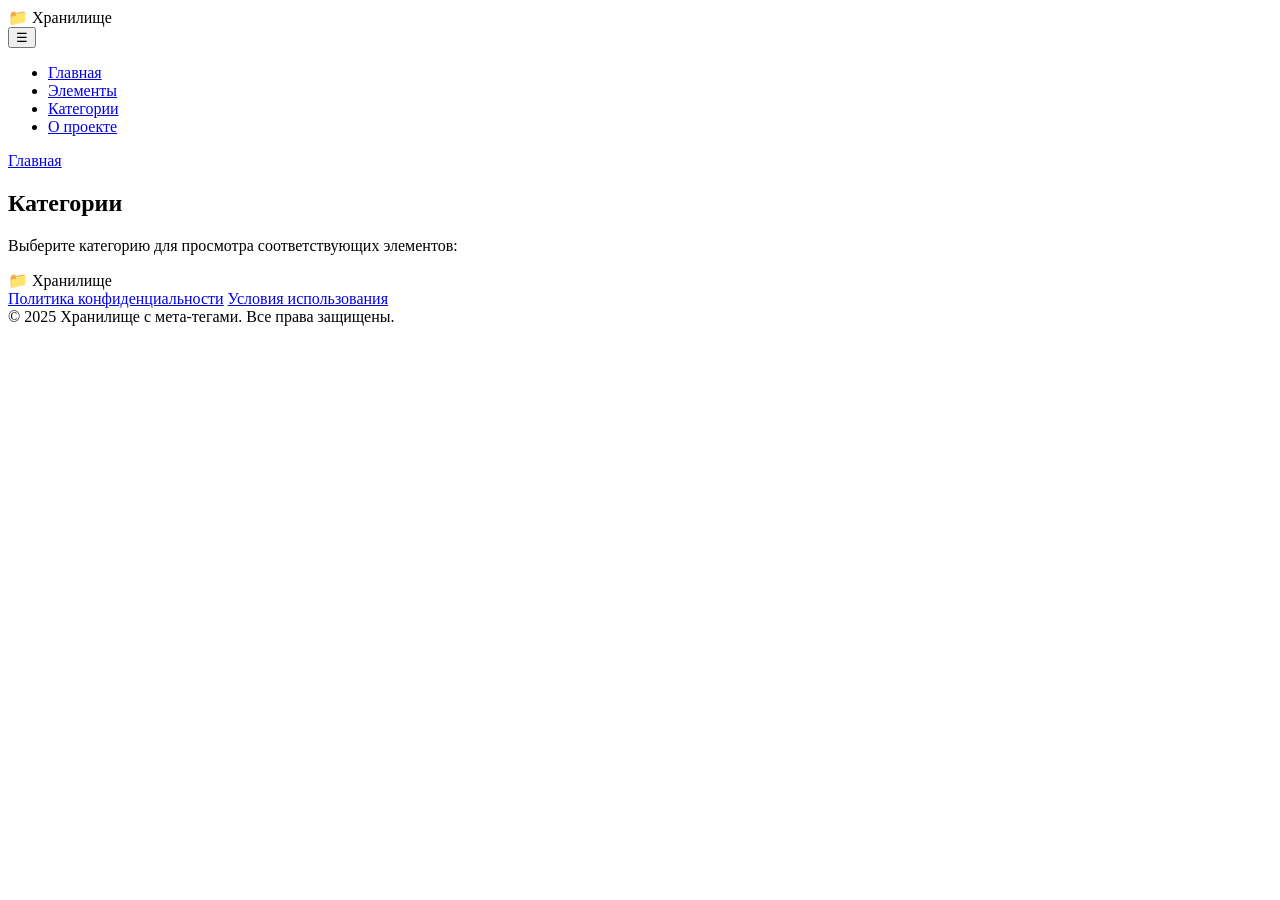
==== categ.html @ 279db2d8 "Update categ.html" ====
<!DOCTYPE html>
<html lang="ru">
<head>
    <meta charset="UTF-8">
    <meta name="viewport" content="width=device-width, initial-scale=1.0">
    <meta name="description" content="Хранилище цифровых ресурсов с мета-тегами - современная платформа для организации, управления и поиска цифрового контента. Каталогизация ресурсов по категориям и тегам.">
    <meta name="keywords" content="хранилище, мета-теги, цифровые ресурсы, управление контентом, википедия, каталог ресурсов, категории, теги, поиск, организация контента">
    <meta name="author" content="Тимофей">
    <meta name="google-site-verification" content="jBY-ytvwYjSY1Jn9kXCqns11_XIrfqZlssMgNCpi8t0" />
    <link rel="stylesheet" href="style.css">
    <link rel="icon" href="images/hranit.png" type="image/png">
    <title>Категории | Хранилище</title>

</head>
<body>
    <!-- Шапка сайта -->
    <header class="glass-effect">
        <div class="header-container">
            <div class="logo">
                <span class="logo-icon">📁</span>
                Хранилище
            </div>
            <button class="mobile-menu-btn">☰</button>
            <nav>
                <ul>
                    <li><a href="#home" class="nav-link active">Главная</a></li>
                    <li><a href="#items" class="nav-link">Элементы</a></li>
                    <li><a href="#categories" class="nav-link">Категории</a></li>
                    <li><a href="#about" class="nav-link">О проекте</a></li>
                </ul>
            </nav>
        </div>
    </header>

    <!-- Основной контент -->
    <main>
        <!-- Хлебные крошки -->
        <nav class="breadcrumbs" id="breadcrumbs">
            <a href="index.html">Главная</a>
        </nav>

        <!-- Страница категорий -->
        <section id="categories-page" class="page">
            <h1 class="page-title">Категории</h1>
            <p>Выберите категорию для просмотра соответствующих элементов:</p>
            
            <div class="categories-grid" id="categories-container">
                <!-- Категории будут загружены через JS -->
            </div>
            
            <div class="category-items" id="category-items-container">
                <!-- Элементы выбранной категории будут загружены здесь -->
            </div>
        </section>

    <!-- Футер -->
    <footer>
        <div class="footer-container">
            <div class="logo">
                <span class="logo-icon">📁</span>
                Хранилище
            </div>
            <div class="footer-links">
                <a href="privacy.html">Политика конфиденциальности</a>
                <a href="terms.html">Условия использования</a>
            </div>
            <div class="copyright">
                &copy; 2025 Хранилище с мета-тегами. Все права защищены.
            </div>
        </div>
    </footer>

    <script src="script.js"></script>

</body>
</html>
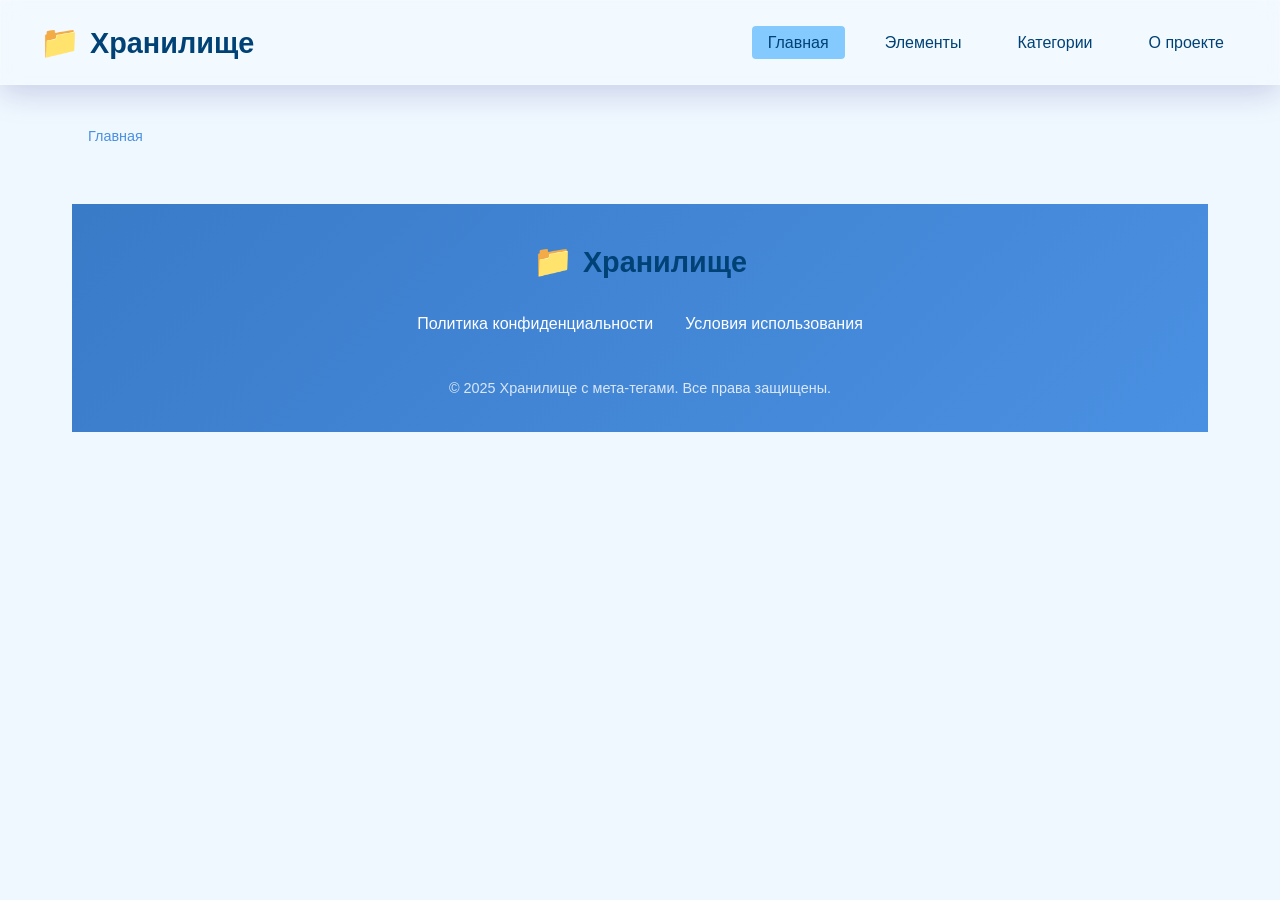
==== commit 2516254d: "Update categ.html" ====
--- a/categ.html
+++ b/categ.html
@@ -70,7 +70,50 @@
         </div>
     </footer>
 
+    <script>
+// Автоматически активируем вкладку "Категории" при загрузке categ.html
+document.addEventListener('DOMContentLoaded', function() {
+    setTimeout(() => {
+        const categLink = document.querySelector('a[href="#categories"]');
+        if (categLink && !categLink.classList.contains('active')) {
+            categLink.click();
+        }
+    }, 100);
+});
+</script>
+
     <script src="script.js"></script>
+
+    <script>
+// Определяем, какая страница открыта
+document.addEventListener('DOMContentLoaded', function() {
+    // Определяем текущую страницу по имени файла
+    const currentPage = window.location.pathname.split('/').pop();
+    
+    // Маппинг файлов -> секций SPA
+    const pageMap = {
+        'items.html': 'items',
+        'categ.html': 'categories',
+        'index.html': 'home',
+        'privacy.html': 'privacy',
+        'terms.html': 'terms'
+    };
+    
+    const targetSection = pageMap[currentPage] || 'home';
+    
+    // Если это не главная страница, активируем нужную секцию
+    if (targetSection !== 'home') {
+        // Ждем загрузки основного скрипта
+        setTimeout(() => {
+            // Ищем ссылку на нужную страницу и кликаем
+            const targetLink = document.querySelector(`a[href="#${targetSection}"]`);
+            if (targetLink) {
+                targetLink.click();
+            }
+        }, 100);
+    }
+});
+</script>
 
 </body>
 </html>
--- a/style.css
+++ b/style.css
@@ -0,0 +1,1467 @@
+:root {
+    /* Светлая тема (по умолчанию) */
+    --primary-color: #4A90E2;
+    --primary-dark: #3A7BC8;
+    --primary-light: #6BA8F0;
+    --glass-bg: rgba(255, 255, 255, 0.15);
+    --glass-border: rgba(255, 255, 255, 0.2);
+    --glass-shadow: 0 8px 32px rgba(31, 38, 135, 0.2);
+    --text-primary: #004275;
+    --text-secondary: #666;
+    --bg-color: #F0F8FF;
+    --card-bg: rgba(255, 255, 255, 0.8);
+    --surface-color: #FFFFFF;
+    --border-color: rgba(0, 0, 0, 0.1);
+    
+    /* Дополнительные цвета для светлой темы */
+    --success-color: #10B981;
+    --warning-color: #F59E0B;
+    --error-color: #EF4444;
+    --info-color: #3B82F6;
+    
+    /* Тени для светлой темы */
+    --shadow-sm: 0 1px 3px rgba(0, 0, 0, 0.12);
+    --shadow-md: 0 4px 6px rgba(0, 0, 0, 0.1);
+    --shadow-lg: 0 10px 25px rgba(0, 0, 0, 0.15);
+}
+
+/* Темная тема */
+[data-theme="dark"] {
+    --primary-color: #60A5FA;
+    --primary-dark: #3B82F6;
+    --primary-light: #93C5FD;
+    --glass-bg: rgba(0, 0, 0, 0.25);
+    --glass-border: rgba(255, 255, 255, 0.1);
+    --glass-shadow: 0 8px 32px rgba(0, 0, 0, 0.4);
+    --text-primary: #E5E7EB;
+    --text-secondary: #9CA3AF;
+    --bg-color: #0F172A;
+    --card-bg: rgba(30, 41, 59, 0.8);
+    --surface-color: #1E293B;
+    --border-color: rgba(255, 255, 255, 0.1);
+    
+    /* Дополнительные цвета для темной темы */
+    --success-color: #34D399;
+    --warning-color: #FBBF24;
+    --error-color: #F87171;
+    --info-color: #60A5FA;
+    
+    /* Тени для темной темы */
+    --shadow-sm: 0 1px 3px rgba(0, 0, 0, 0.4);
+    --shadow-md: 0 4px 6px rgba(0, 0, 0, 0.3);
+    --shadow-lg: 0 10px 25px rgba(0, 0, 0, 0.5);
+}
+
+* {
+    margin: 0;
+    padding: 0;
+    box-sizing: border-box;
+    font-family: 'Segoe UI', Tahoma, Geneva, Verdana, sans-serif;
+}
+
+/* Плавные переходы для темы */
+*, *::before, *::after {
+    transition: background-color 0.3s ease, 
+                border-color 0.3s ease, 
+                color 0.3s ease,
+                box-shadow 0.3s ease,
+                transform 0.3s ease,
+                filter 0.3s ease;
+}
+
+body {
+    background-color: var(--bg-color);
+    color: var(--text-primary);
+    line-height: 1.6;
+    min-height: 100vh;
+    display: flex;
+    flex-direction: column;
+}
+
+/* Стили для эффекта матового стекла */
+.glass-effect {
+    background: var(--glass-bg);
+    backdrop-filter: blur(10px);
+    -webkit-backdrop-filter: blur(10px);
+    border: 1px solid var(--glass-border);
+    box-shadow: var(--glass-shadow);
+}
+
+/* Шапка сайта */
+header {
+    background: linear-gradient(135deg, var(--primary-dark), var(--primary-color));
+    color: white;
+    padding: 1rem 2rem;
+    position: sticky;
+    top: 0;
+    z-index: 100;
+}
+
+.header-container {
+    display: flex;
+    justify-content: space-between;
+    align-items: center;
+    max-width: 1200px;
+    margin: 0 auto;
+}
+
+.logo {
+    font-size: 1.8rem;
+    font-weight: 700;
+    display: flex;
+    align-items: center;
+    color: #004275;
+}
+
+.logo-icon {
+    margin-right: 10px;
+    font-size: 2rem;
+}
+
+nav ul {
+    display: flex;
+    list-style: none;
+}
+
+nav li {
+    margin-left: 1.5rem;
+}
+
+nav a {
+    color: #004275;
+    text-decoration: none;
+    font-weight: 500;
+    padding: 0.5rem 1rem;
+    border-radius: 4px;
+    transition: background-color 0.3s;
+}
+
+nav a:hover, nav a.active {
+    background-color: rgba(133, 202, 255, 1);
+}
+
+.mobile-menu-btn {
+    display: none;
+    background: none;
+    border: none;
+    color: white;
+    font-size: 1.5rem;
+    cursor: pointer;
+}
+
+/* Кнопка переключения темы */
+.theme-btn {
+    background: rgba(255, 255, 255, 0.2);
+    border: none;
+    border-radius: 50%;
+    width: 44px;
+    height: 44px;
+    display: flex;
+    align-items: center;
+    justify-content: center;
+    cursor: pointer;
+    color: white;
+    font-size: 1.2rem;
+    margin-left: 10px;
+    transition: all 0.3s ease;
+}
+
+.theme-btn:hover {
+    background: rgba(255, 255, 255, 0.3);
+    transform: rotate(15deg);
+}
+
+/* Основной контент */
+main {
+    flex: 1;
+    padding: 2rem;
+    max-width: 1200px;
+    margin: 0 auto;
+    width: 100%;
+}
+
+.page {
+    display: none;
+}
+
+.page.active {
+    display: block;
+    animation: fadeIn 0.5s ease;
+}
+
+@keyframes fadeIn {
+    from { opacity: 0; }
+    to { opacity: 1; }
+}
+
+.page-title {
+    margin-bottom: 1.5rem;
+    color: var(--primary-dark);
+    font-size: 2rem;
+    border-bottom: 2px solid var(--primary-light);
+    padding-bottom: 0.5rem;
+}
+
+/* Хлебные крошки */
+.breadcrumbs {
+    margin-bottom: 1.5rem;
+    font-size: 0.9rem;
+    display: flex;
+    align-items: center;
+    flex-wrap: wrap;
+    gap: 0.5rem;
+}
+
+.breadcrumbs a {
+    color: var(--primary-color);
+    text-decoration: none;
+    transition: color 0.3s;
+}
+
+.breadcrumbs a:hover {
+    color: var(--primary-dark);
+    text-decoration: underline;
+}
+
+.breadcrumbs .separator {
+    color: var(--text-secondary);
+    margin: 0 0.3rem;
+}
+
+.breadcrumbs .current {
+    color: var(--text-secondary);
+}
+
+/* Поисковая строка */
+.search-container {
+    margin-bottom: 2rem;
+    display: flex;
+    gap: 10px;
+}
+
+.search-input {
+    flex: 1;
+    padding: 12px 16px;
+    border: none;
+    border-radius: 8px;
+    font-size: 1rem;
+    background: var(--card-bg);
+    color: var(--text-primary);
+    border: 1px solid var(--border-color);
+    transition: box-shadow 0.3s, border-color 0.3s;
+}
+
+.search-input:focus {
+    outline: none;
+    border-color: var(--primary-color);
+    box-shadow: 0 0 0 3px rgba(96, 165, 250, 0.2);
+}
+
+.search-btn {
+    background: var(--primary-color);
+    color: white;
+    border: none;
+    border-radius: 8px;
+    padding: 0 20px;
+    cursor: pointer;
+    font-weight: 500;
+    transition: background-color 0.3s;
+}
+
+.search-btn:hover {
+    background: var(--primary-dark);
+}
+
+/* Сетка элементов */
+.items-grid {
+    display: grid;
+    grid-template-columns: repeat(auto-fill, minmax(280px, 1fr));
+    gap: 1.5rem;
+    margin-top: 1.5rem;
+}
+
+.item-card {
+    background: var(--card-bg);
+    border-radius: 12px;
+    overflow: hidden;
+    border: 1px solid var(--border-color);
+    transition: transform 0.3s, box-shadow 0.3s;
+}
+
+.item-card:hover {
+    transform: translateY(-5px);
+    box-shadow: var(--shadow-lg);
+}
+
+.item-image {
+    width: 100%;
+    height: 180px;
+    object-fit: cover;
+    display: block;
+    cursor: pointer;
+}
+
+.item-content {
+    padding: 1.2rem;
+}
+
+.item-title {
+    font-size: 1.2rem;
+    margin-bottom: 0.5rem;
+    color: var(--primary-dark);
+}
+
+.item-description {
+    color: var(--text-secondary);
+    font-size: 0.95rem;
+    line-height: 1.5;
+    margin-bottom: 1rem;
+}
+
+/* Мета-информация статьи */
+.item-meta {
+    display: flex;
+    align-items: center;
+    gap: 15px;
+    margin-bottom: 10px;
+    font-size: 0.85rem;
+    color: var(--text-secondary);
+}
+
+.author-avatar {
+    width: 32px;
+    height: 32px;
+    border-radius: 50%;
+    background: linear-gradient(135deg, var(--primary-color), var(--primary-dark));
+    display: flex;
+    align-items: center;
+    justify-content: center;
+    color: white;
+    font-weight: 600;
+    font-size: 0.9rem;
+}
+
+.author-info {
+    flex: 1;
+}
+
+.author-name {
+    font-weight: 500;
+    color: var(--primary-color);
+    margin-bottom: 2px;
+}
+
+.publish-date {
+    font-size: 0.8rem;
+    color: var(--text-secondary);
+}
+
+.item-tags {
+    display: flex;
+    flex-wrap: wrap;
+    gap: 5px;
+    margin: 10px 0;
+}
+
+.item-tags span {
+    background: rgba(96, 165, 250, 0.15);
+    color: var(--primary-light);
+    padding: 4px 10px;
+    border-radius: 16px;
+    font-size: 0.8rem;
+}
+
+/* Кнопка перейти к ресурсу */
+.item-actions {
+    display: flex;
+    justify-content: space-between;
+    margin-top: 1rem;
+    gap: 10px;
+}
+
+.resource-btn {
+    background: var(--primary-color);
+    color: white;
+    border: none;
+    border-radius: 6px;
+    padding: 10px 12px;
+    cursor: pointer;
+    font-size: 0.9rem;
+    font-weight: 500;
+    transition: background-color 0.3s;
+    text-decoration: none;
+    display: flex;
+    align-items: center;
+    justify-content: center;
+    flex: 1;
+    min-height: 40px;
+    text-align: center;
+}
+
+.resource-btn:hover {
+    background: var(--primary-dark);
+}
+
+/* Кнопка "Читать" */
+.read-more-btn {
+    background: var(--success-color);
+    color: white;
+    border: none;
+    border-radius: 6px;
+    padding: 10px 12px;
+    cursor: pointer;
+    font-size: 0.9rem;
+    transition: background-color 0.3s;
+    display: flex;
+    align-items: center;
+    justify-content: center;
+    flex: 1;
+    min-height: 40px;
+    text-align: center;
+}
+
+.read-more-btn:hover {
+    background: #059669;
+}
+
+/* Стили для меню "Поделиться" */
+.share-dropdown {
+    position: relative;
+    display: flex;
+    flex: 1;
+}
+
+.share-btn {
+    background: var(--text-secondary);
+    color: white;
+    border: none;
+    border-radius: 6px;
+    padding: 10px 12px;
+    cursor: pointer;
+    font-size: 0.9rem;
+    transition: background-color 0.3s;
+    display: flex;
+    align-items: center;
+    justify-content: center;
+    width: 100%;
+    min-height: 40px;
+    text-align: center;
+}
+
+.share-btn:hover {
+    background: #4B5563;
+}
+
+.share-menu {
+    display: none;
+    position: absolute;
+    bottom: 100%;
+    left: 0;
+    background: var(--surface-color);
+    border-radius: 8px;
+    box-shadow: var(--shadow-lg);
+    min-width: 180px;
+    z-index: 1000;
+    margin-bottom: 5px;
+    border: 1px solid var(--border-color);
+}
+
+.share-dropdown:hover .share-menu {
+    display: block;
+}
+
+.share-option {
+    display: block;
+    width: 100%;
+    padding: 10px 15px;
+    border: none;
+    background: none;
+    text-align: left;
+    cursor: pointer;
+    font-size: 0.9rem;
+    color: var(--text-primary);
+    transition: background-color 0.2s;
+}
+
+.share-option:hover {
+    background: var(--border-color);
+}
+
+.add-item-btn {
+    background: var(--primary-color);
+    color: white;
+    border: none;
+    border-radius: 8px;
+    padding: 12px 24px;
+    cursor: pointer;
+    font-weight: 500;
+    transition: background-color 0.3s;
+    margin-bottom: 1.5rem;
+    display: inline-flex;
+    align-items: center;
+    gap: 8px;
+}
+
+.add-item-btn:hover {
+    background: var(--primary-dark);
+}
+
+/* Стили для категорий */
+.categories-grid {
+    display: grid;
+    grid-template-columns: repeat(auto-fill, minmax(200px, 1fr));
+    gap: 1rem;
+    margin-top: 1.5rem;
+}
+
+.category-card {
+    background: var(--card-bg);
+    border-radius: 12px;
+    padding: 1.5rem;
+    text-align: center;
+    cursor: pointer;
+    transition: all 0.3s ease;
+    border: 2px solid transparent;
+}
+
+.category-card:hover {
+    transform: translateY(-3px);
+    box-shadow: var(--shadow-lg);
+    border-color: var(--primary-light);
+}
+
+.category-card.active {
+    background: var(--primary-color);
+    color: white;
+    border-color: var(--primary-dark);
+}
+
+.category-icon {
+    font-size: 2.5rem;
+    margin-bottom: 0.5rem;
+}
+
+.category-name {
+    font-weight: 600;
+    margin-bottom: 0.5rem;
+}
+
+.category-count {
+    font-size: 0.9rem;
+    opacity: 0.8;
+}
+
+.category-items {
+    margin-top: 2rem;
+}
+
+.no-items {
+    text-align: center;
+    padding: 2rem;
+    color: var(--text-secondary);
+    font-style: italic;
+}
+
+/* Пагинация */
+.pagination {
+    display: flex;
+    justify-content: center;
+    margin-top: 2rem;
+    gap: 10px;
+}
+
+.pagination button {
+    padding: 8px 16px;
+    background: var(--card-bg);
+    border: 1px solid var(--border-color);
+    border-radius: 6px;
+    cursor: pointer;
+    transition: all 0.3s;
+    color: var(--text-primary);
+}
+
+.pagination button.active {
+    background: var(--primary-color);
+    color: white;
+    border-color: var(--primary-color);
+}
+
+.pagination button:hover:not(.active) {
+    background: rgba(96, 165, 250, 0.1);
+    border-color: var(--primary-light);
+}
+
+/* Модальное окно */
+.modal {
+    display: none;
+    position: fixed;
+    top: 0;
+    left: 0;
+    width: 100%;
+    height: 100%;
+    background-color: rgba(0, 0, 0, 0.7);
+    z-index: 1000;
+    align-items: center;
+    justify-content: center;
+}
+
+.modal.active {
+    display: flex;
+    animation: fadeIn 0.3s ease;
+}
+
+.modal-content {
+    background: var(--surface-color);
+    border-radius: 12px;
+    padding: 2rem;
+    max-width: 600px;
+    width: 90%;
+    max-height: 80vh;
+    overflow-y: auto;
+    box-shadow: var(--shadow-lg);
+    border: 1px solid var(--border-color);
+}
+
+.modal-header {
+    display: flex;
+    justify-content: space-between;
+    align-items: center;
+    margin-bottom: 1.5rem;
+    padding-bottom: 1rem;
+    border-bottom: 1px solid var(--border-color);
+}
+
+.modal-title {
+    font-size: 1.5rem;
+    color: var(--primary-dark);
+}
+
+.close-modal {
+    background: none;
+    border: none;
+    font-size: 1.5rem;
+    cursor: pointer;
+    color: var(--text-secondary);
+    transition: color 0.3s;
+}
+
+.close-modal:hover {
+    color: var(--primary-color);
+}
+
+.code-block {
+    background: var(--card-bg);
+    border-radius: 8px;
+    padding: 1rem;
+    margin: 1rem 0;
+    font-family: monospace;
+    white-space: pre-wrap;
+    border: 1px solid var(--border-color);
+    overflow-x: auto;
+    color: var(--text-primary);
+}
+
+/* Стили для улучшенного модального окна */
+.add-item-tabs {
+    display: flex;
+    border-bottom: 2px solid var(--border-color);
+    margin-bottom: 1.5rem;
+}
+
+.tab-btn {
+    background: none;
+    border: none;
+    padding: 12px 20px;
+    cursor: pointer;
+    font-size: 0.9rem;
+    font-weight: 500;
+    color: var(--text-secondary);
+    border-bottom: 3px solid transparent;
+    transition: all 0.3s ease;
+    flex: 1;
+    text-align: center;
+}
+
+.tab-btn:hover {
+    color: var(--primary-color);
+    background-color: rgba(96, 165, 250, 0.1);
+}
+
+.tab-btn.active {
+    color: var(--primary-color);
+    border-bottom-color: var(--primary-color);
+    background-color: rgba(96, 165, 250, 0.1);
+}
+
+.tab-content {
+    display: none;
+}
+
+.tab-content.active {
+    display: block;
+    animation: fadeIn 0.3s ease;
+}
+
+.steps-grid {
+    display: grid;
+    grid-template-columns: repeat(auto-fit, minmax(250px, 1fr));
+    gap: 1rem;
+    margin: 1.5rem 0;
+}
+
+.step-card {
+    background: var(--card-bg);
+    border-radius: 8px;
+    padding: 1.5rem;
+    display: flex;
+    align-items: flex-start;
+    gap: 1rem;
+    border-left: 4px solid var(--primary-color);
+}
+
+.step-number {
+    background: var(--primary-color);
+    color: white;
+    width: 30px;
+    height: 30px;
+    border-radius: 50%;
+    display: flex;
+    align-items: center;
+    justify-content: center;
+    font-weight: bold;
+    font-size: 0.9rem;
+    flex-shrink: 0;
+}
+
+.step-content strong {
+    display: block;
+    margin-bottom: 0.5rem;
+    color: var(--primary-dark);
+}
+
+.step-content p {
+    margin: 0;
+    font-size: 0.9rem;
+    color: var(--text-secondary);
+}
+
+.info-box {
+    background: linear-gradient(135deg, 
+        rgba(96, 165, 250, 0.1), 
+        rgba(147, 197, 253, 0.05));
+    border-radius: 8px;
+    padding: 1.5rem;
+    margin: 1.5rem 0;
+    border-left: 4px solid var(--primary-color);
+}
+
+.info-box h4 {
+    margin-bottom: 1rem;
+    color: var(--primary-dark);
+}
+
+.code-container {
+    margin: 1.5rem 0;
+}
+
+.code-header {
+    display: flex;
+    justify-content: space-between;
+    align-items: center;
+    background: var(--primary-dark);
+    color: white;
+    padding: 0.75rem 1rem;
+    border-radius: 8px 8px 0 0;
+    font-size: 0.9rem;
+}
+
+.copy-btn {
+    background: rgba(255, 255, 255, 0.2);
+    color: white;
+    border: none;
+    padding: 6px 12px;
+    border-radius: 4px;
+    cursor: pointer;
+    font-size: 0.8rem;
+    transition: background 0.3s;
+}
+
+.copy-btn:hover {
+    background: rgba(255, 255, 255, 0.3);
+}
+
+.fields-explanation {
+    margin-top: 2rem;
+}
+
+.fields-grid {
+    display: grid;
+    grid-template-columns: repeat(auto-fit, minmax(300px, 1fr));
+    gap: 1rem;
+    margin-top: 1rem;
+}
+
+.field-item {
+    background: var(--card-bg);
+    padding: 1rem;
+    border-radius: 8px;
+    border-left: 3px solid var(--primary-light);
+}
+
+.field-item strong {
+    display: block;
+    color: var(--primary-dark);
+    margin-bottom: 0.5rem;
+}
+
+.field-item span {
+    font-size: 0.9rem;
+    color: var(--text-secondary);
+    line-height: 1.4;
+}
+
+.contact-info {
+    text-align: center;
+}
+
+.contact-header h3 {
+    color: var(--primary-dark);
+    margin-bottom: 0.5rem;
+}
+
+.contact-header p {
+    color: var(--text-secondary);
+    margin-bottom: 2rem;
+}
+
+.contact-details {
+    margin: 2rem 0;
+}
+
+.contact-method {
+    display: flex;
+    align-items: center;
+    justify-content: center;
+    gap: 1rem;
+    background: var(--card-bg);
+    padding: 1.5rem;
+    border-radius: 12px;
+    margin-bottom: 1.5rem;
+}
+
+.contact-icon {
+    font-size: 2rem;
+}
+
+.contact-content strong {
+    display: block;
+    margin-bottom: 0.5rem;
+    color: var(--primary-dark);
+}
+
+.contact-link {
+    color: var(--primary-color);
+    text-decoration: none;
+    font-size: 1.1rem;
+    display: block;
+    margin-bottom: 0.5rem;
+}
+
+.contact-link:hover {
+    text-decoration: underline;
+}
+
+.contact-content small {
+    color: var(--text-secondary);
+}
+
+.submission-guide {
+    text-align: left;
+    background: var(--card-bg);
+    padding: 1.5rem;
+    border-radius: 8px;
+    margin: 1.5rem 0;
+}
+
+.submission-guide h4 {
+    color: var(--primary-dark);
+    margin-bottom: 1rem;
+}
+
+.benefits {
+    margin-top: 2rem;
+}
+
+.benefits-grid {
+    display: grid;
+    grid-template-columns: repeat(auto-fit, minmax(150px, 1fr));
+    gap: 1rem;
+    margin-top: 1rem;
+}
+
+.benefit-item {
+    display: flex;
+    flex-direction: column;
+    align-items: center;
+    gap: 0.5rem;
+    padding: 1rem;
+    background: var(--card-bg);
+    border-radius: 8px;
+    text-align: center;
+}
+
+.benefit-icon {
+    font-size: 1.5rem;
+}
+
+/* Футер */
+footer {
+    background: linear-gradient(135deg, var(--primary-dark), var(--primary-color));
+    color: white;
+    padding: 2rem;
+    margin-top: 3rem;
+}
+
+.footer-container {
+    max-width: 1200px;
+    margin: 0 auto;
+    display: flex;
+    flex-direction: column;
+    align-items: center;
+    text-align: center;
+}
+
+.footer-links {
+    display: flex;
+    gap: 2rem;
+    margin: 1.5rem 0;
+}
+
+.footer-links a {
+    color: white;
+    text-decoration: none;
+    transition: opacity 0.3s;
+}
+
+.footer-links a:hover {
+    opacity: 0.8;
+}
+
+.copyright {
+    margin-top: 1rem;
+    font-size: 0.9rem;
+    opacity: 0.8;
+}
+
+/* Специфичные стили для темной темы */
+[data-theme="dark"] .logo-icon {
+    filter: brightness(0.9);
+}
+
+[data-theme="dark"] .item-image {
+    filter: brightness(0.85);
+}
+
+[data-theme="dark"] .item-image:hover {
+    filter: brightness(1);
+}
+
+[data-theme="dark"] .info-box {
+    background: linear-gradient(135deg, 
+        rgba(30, 41, 59, 0.9), 
+        rgba(51, 65, 85, 0.7));
+}
+
+/* Скроллбар */
+::-webkit-scrollbar {
+    width: 10px;
+}
+
+::-webkit-scrollbar-track {
+    background: var(--bg-color);
+}
+
+::-webkit-scrollbar-thumb {
+    background: var(--primary-color);
+    border-radius: 5px;
+}
+
+::-webkit-scrollbar-thumb:hover {
+    background: var(--primary-dark);
+}
+
+/* Адаптивность */
+@media (max-width: 768px) {
+    .header-container {
+        flex-direction: column;
+        align-items: flex-start;
+    }
+
+    nav {
+        width: 100%;
+        margin-top: 1rem;
+    }
+
+    nav ul {
+        flex-direction: column;
+        width: 100%;
+    }
+
+    nav li {
+        margin: 0;
+        width: 100%;
+    }
+
+    nav a {
+        display: block;
+        padding: 0.8rem 0;
+        text-align: center;
+    }
+
+    .mobile-menu-btn {
+        display: block;
+        position: absolute;
+        top: 1rem;
+        right: 2rem;
+    }
+
+    .items-grid {
+        grid-template-columns: repeat(auto-fill, minmax(250px, 1fr));
+    }
+
+    .categories-grid {
+        grid-template-columns: repeat(auto-fill, minmax(150px, 1fr));
+    }
+
+    .search-container {
+        flex-direction: column;
+    }
+
+    .footer-links {
+        flex-direction: column;
+        gap: 1rem;
+    }
+
+    .item-actions {
+        flex-direction: column;
+        gap: 10px;
+    }
+
+    .share-dropdown {
+        width: 100%;
+    }
+
+    .share-btn {
+        width: 100%;
+    }
+
+    .share-menu {
+        width: 100%;
+        left: 0;
+    }
+
+    .add-item-tabs {
+        flex-direction: column;
+    }
+
+    .tab-btn {
+        padding: 1rem;
+    }
+
+    .steps-grid {
+        grid-template-columns: 1fr;
+    }
+
+    .fields-grid {
+        grid-template-columns: 1fr;
+    }
+
+    .benefits-grid {
+        grid-template-columns: repeat(2, 1fr);
+    }
+
+    .contact-method {
+        flex-direction: column;
+        text-align: center;
+    }
+
+    .breadcrumbs {
+        font-size: 0.8rem;
+    }
+}
+
+@media (max-width: 480px) {
+    .items-grid {
+        grid-template-columns: 1fr;
+    }
+    
+    .categories-grid {
+        grid-template-columns: 1fr;
+    }
+    
+    main {
+        padding: 1rem;
+    }
+    
+    .page-title {
+        font-size: 1.6rem;
+    }
+
+    .benefits-grid {
+        grid-template-columns: 1fr;
+    }
+
+    .breadcrumbs {
+        font-size: 0.75rem;
+    }
+}
+
+/* Эффект для статьи при наведении */
+.article-card {
+    position: relative;
+    overflow: hidden;
+}
+
+.article-card::before {
+    content: '';
+    position: absolute;
+    top: 0;
+    left: -100%;
+    width: 100%;
+    height: 100%;
+    background: linear-gradient(90deg, 
+        transparent, 
+        rgba(96, 165, 250, 0.1), 
+        transparent);
+    transition: left 0.6s;
+}
+
+.article-card:hover::before {
+    left: 100%;
+}
+
+/* Стили для галочки проверки */
+.verified-badge {
+    position: relative;
+    cursor: pointer;
+    transition: transform 0.2s ease;
+}
+
+.verified-badge:hover {
+    transform: scale(1.1);
+}
+
+.verified-badge svg {
+    filter: drop-shadow(0 2px 4px rgba(29, 161, 242, 0.3));
+}
+
+.verified-badge::after {
+    content: 'Проверено';
+    position: absolute;
+    bottom: -25px;
+    left: 50%;
+    transform: translateX(-50%);
+    background: var(--card-bg);
+    color: var(--text-primary);
+    padding: 4px 8px;
+    border-radius: 4px;
+    font-size: 0.7rem;
+    white-space: nowrap;
+    opacity: 0;
+    transition: opacity 0.3s;
+    pointer-events: none;
+    border: 1px solid var(--border-color);
+    box-shadow: var(--shadow-sm);
+    z-index: 100;
+}
+
+.verified-badge:hover::after {
+    opacity: 1;
+}
+
+/* Анимация пульсации для галочки */
+@keyframes pulse {
+    0% { transform: scale(1); }
+    50% { transform: scale(1.1); }
+    100% { transform: scale(1); }
+}
+
+.verified-badge.pulse {
+    animation: pulse 1s ease-in-out;
+}
+
+/* Для модального окна статьи */
+.article-verified {
+    display: inline-flex;
+    align-items: center;
+    gap: 6px;
+    background: rgba(29, 161, 242, 0.1);
+    padding: 4px 10px;
+    border-radius: 20px;
+    color: #1DA1F2;
+    font-size: 0.9rem;
+    margin-left: 10px;
+}
+
+.article-verified svg {
+    width: 14px;
+    height: 14px;
+}
+
+/* В style.css */
+@keyframes badgeAppear {
+    0% { transform: scale(0); opacity: 0; }
+    70% { transform: scale(1.2); opacity: 1; }
+    100% { transform: scale(1); opacity: 1; }
+}
+
+.verified-badge {
+    animation: badgeAppear 0.5s ease-out;
+}
+
+/* В style.css */
+.author-unknown {
+    color: var(--text-secondary);
+    font-style: italic;
+}
+
+.author-verified {
+    color: var(--primary-color);
+    font-weight: 500;
+}
+
+/* Настройки поиска */
+.search-input-wrapper {
+    flex: 1;
+    display: flex;
+    gap: 10px;
+}
+
+.search-settings-btn {
+    background: var(--card-bg);
+    border: 1px solid var(--border-color);
+    border-radius: 8px;
+    padding: 0 15px;
+    cursor: pointer;
+    color: var(--text-secondary);
+    font-size: 1.2rem;
+    transition: all 0.3s;
+    min-width: 44px;
+}
+
+.search-settings-btn:hover {
+    background: var(--primary-color);
+    color: white;
+    transform: rotate(45deg);
+}
+
+/* Настройки поиска в модалке */
+.settings-section {
+    margin-bottom: 2rem;
+    padding-bottom: 1.5rem;
+    border-bottom: 1px solid var(--border-color);
+}
+
+.settings-section:last-child {
+    border-bottom: none;
+}
+
+.settings-section h3 {
+    margin-bottom: 1rem;
+    color: var(--primary-dark);
+    font-size: 1.1rem;
+}
+
+.settings-grid {
+    display: grid;
+    grid-template-columns: repeat(auto-fill, minmax(200px, 1fr));
+    gap: 12px;
+}
+
+.settings-checkbox, .settings-radio {
+    display: flex;
+    align-items: center;
+    gap: 8px;
+    cursor: pointer;
+    padding: 8px;
+    border-radius: 6px;
+    transition: background-color 0.3s;
+}
+
+.settings-checkbox:hover, .settings-radio:hover {
+    background-color: rgba(96, 165, 250, 0.1);
+}
+
+.settings-checkbox input, .settings-radio input {
+    width: 18px;
+    height: 18px;
+    cursor: pointer;
+}
+
+.settings-checkbox span, .settings-radio span {
+    user-select: none;
+    color: var(--text-primary);
+}
+
+.date-range {
+    display: flex;
+    flex-direction: column;
+    gap: 5px;
+}
+
+.date-range label {
+    font-size: 0.9rem;
+    color: var(--text-secondary);
+}
+
+.date-input {
+    padding: 8px 12px;
+    border: 1px solid var(--border-color);
+    border-radius: 6px;
+    background: var(--card-bg);
+    color: var(--text-primary);
+    font-size: 0.9rem;
+}
+
+.tags-filter {
+    display: flex;
+    flex-wrap: wrap;
+    gap: 8px;
+    max-height: 150px;
+    overflow-y: auto;
+    padding: 10px;
+    border: 1px solid var(--border-color);
+    border-radius: 8px;
+    background: var(--card-bg);
+}
+
+.tag-option {
+    display: inline-flex;
+    align-items: center;
+    gap: 5px;
+    padding: 6px 12px;
+    background: rgba(96, 165, 250, 0.1);
+    border: 1px solid var(--border-color);
+    border-radius: 20px;
+    cursor: pointer;
+    transition: all 0.3s;
+    user-select: none;
+}
+
+.tag-option:hover {
+    background: rgba(96, 165, 250, 0.2);
+    transform: translateY(-2px);
+}
+
+.tag-option.selected {
+    background: var(--primary-color);
+    color: white;
+    border-color: var(--primary-color);
+}
+
+.tag-option input {
+    display: none;
+}
+
+.settings-actions {
+    display: flex;
+    justify-content: space-between;
+    gap: 15px;
+    margin-top: 2rem;
+}
+
+.btn-primary, .btn-secondary {
+    padding: 12px 24px;
+    border: none;
+    border-radius: 8px;
+    cursor: pointer;
+    font-weight: 500;
+    transition: all 0.3s;
+    flex: 1;
+}
+
+.btn-primary {
+    background: var(--primary-color);
+    color: white;
+}
+
+.btn-primary:hover {
+    background: var(--primary-dark);
+}
+
+.btn-secondary {
+    background: var(--card-bg);
+    color: var(--text-primary);
+    border: 1px solid var(--border-color);
+}
+
+.btn-secondary:hover {
+    background: rgba(96, 165, 250, 0.1);
+}
+
+/* Активные фильтры */
+.active-filters {
+    display: flex;
+    flex-wrap: wrap;
+    gap: 10px;
+    margin-top: 15px;
+    padding: 15px;
+    background: var(--card-bg);
+    border-radius: 8px;
+    border: 1px solid var(--border-color);
+}
+
+.filter-tag {
+    display: inline-flex;
+    align-items: center;
+    gap: 6px;
+    padding: 6px 12px;
+    background: rgba(96, 165, 250, 0.15);
+    border-radius: 20px;
+    font-size: 0.85rem;
+    color: var(--primary-dark);
+}
+
+.filter-tag .remove-filter {
+    background: none;
+    border: none;
+    color: var(--text-secondary);
+    cursor: pointer;
+    font-size: 1rem;
+    padding: 0;
+    width: 18px;
+    height: 18px;
+    display: flex;
+    align-items: center;
+    justify-content: center;
+    border-radius: 50%;
+}
+
+.filter-tag .remove-filter:hover {
+    background: rgba(0, 0, 0, 0.1);
+    color: var(--error-color);
+}
+
+/* Адаптивность */
+@media (max-width: 768px) {
+    .search-input-wrapper {
+        flex-direction: column;
+    }
+    
+    .search-settings-btn {
+        align-self: flex-end;
+        margin-top: 10px;
+    }
+    
+    .settings-grid {
+        grid-template-columns: 1fr;
+    }
+    
+    .tags-filter {
+        max-height: 200px;
+    }
+    
+    .settings-actions {
+        flex-direction: column;
+    }
+}
